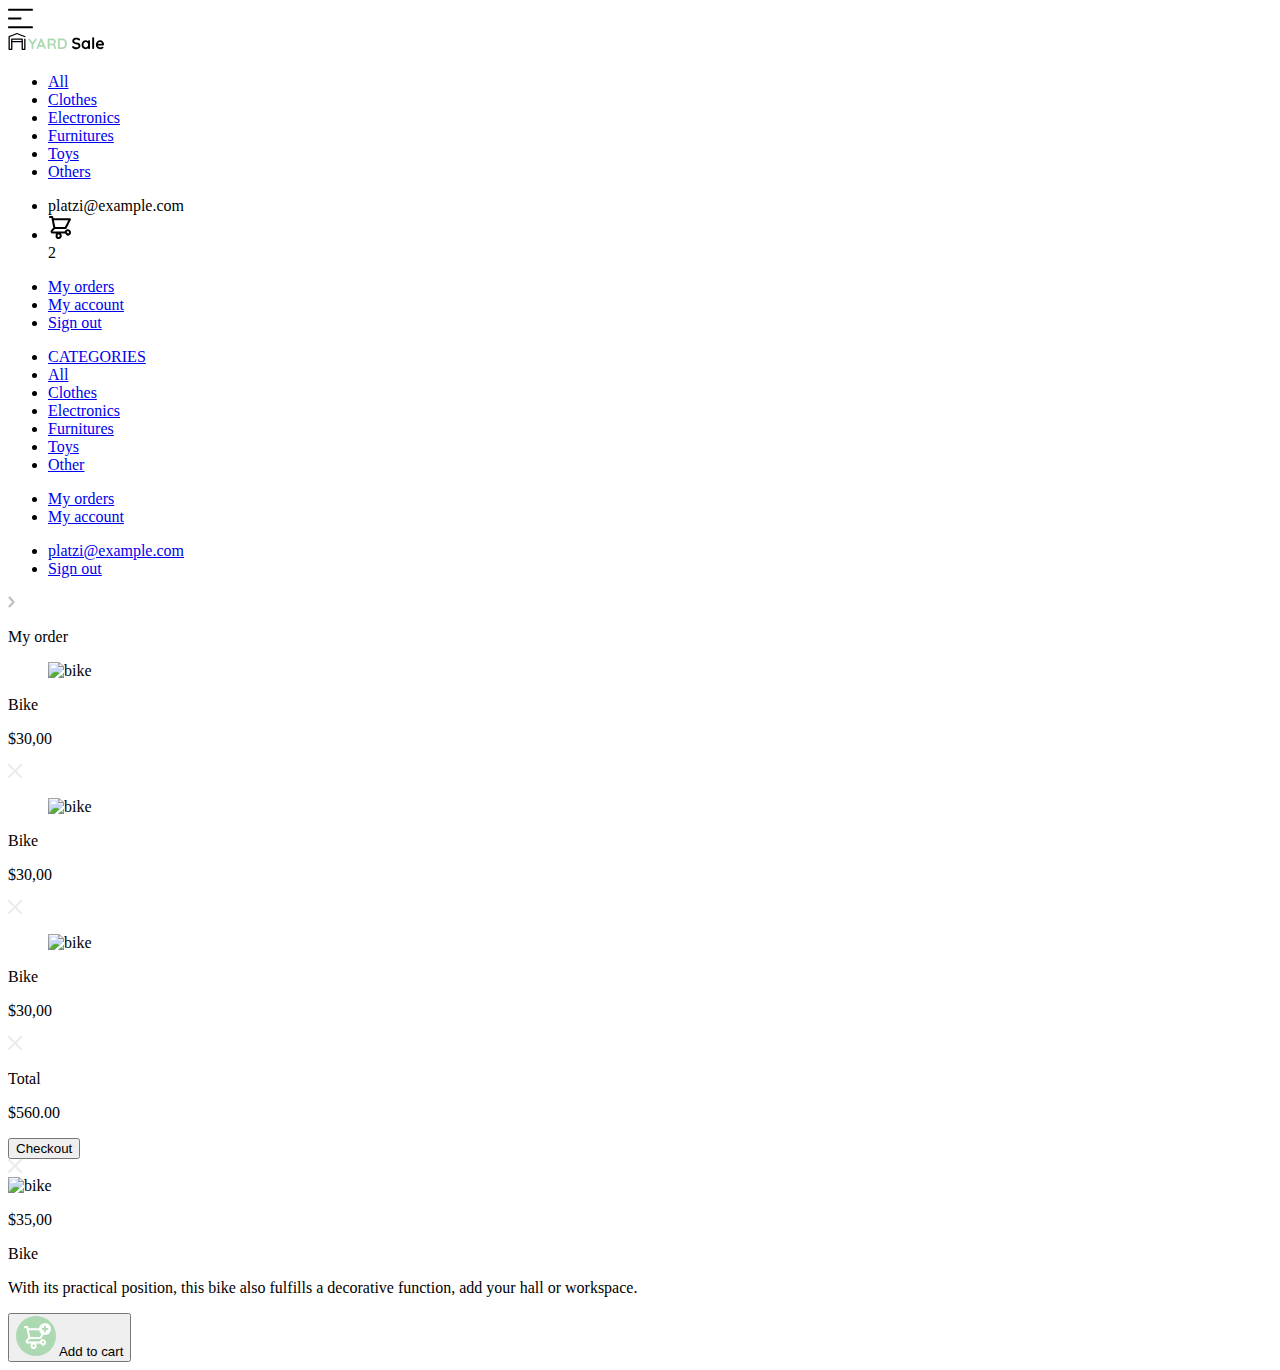
==== index.html @ 3888afa4 "Estructura frontend" ====
<!DOCTYPE html>
<html lang="en">
<head>
  <meta charset="UTF-8">
  <meta http-equiv="X-UA-Compatible" content="IE=edge">
  <meta name="viewport" content="width=device-width, initial-scale=1.0">

  <link rel="preconnect" href="https://fonts.googleapis.com">
  <link rel="preconnect" href="https://fonts.gstatic.com" crossorigin>
  <link href="https://fonts.googleapis.com/css2?family=Quicksand:wght@300;500;700&display=swap" rel="stylesheet">

  <link rel="stylesheet" href="./styles.css">

  <title>YardSale: tienda online de cositas chidas</title>
</head>
<body>
  <nav>
    <img src="./icons/icon_menu.svg" alt="menu" class="menu">

    <div class="navbar-left">
      <img src="./logos/logo_yard_sale.svg" alt="logo" class="logo">

      <ul>
        <li>
          <a href="/">All</a>
        </li>
        <li>
          <a href="/">Clothes</a>
        </li>
        <li>
          <a href="/">Electronics</a>
        </li>
        <li>
          <a href="/">Furnitures</a>
        </li>
        <li>
          <a href="/">Toys</a>
        </li>
        <li>
          <a href="/">Others</a>
        </li>
      </ul>
    </div>

    <div class="navbar-right">
      <ul>
        <li class="navbar-email">platzi@example.com</li>
        <li class="navbar-shopping-cart">
          <img src="./icons/icon_shopping_cart.svg" alt="shopping cart">
          <div>2</div>
        </li>
      </ul>
    </div>

    <div class="desktop-menu inactive">
      <ul>
        <li>
          <a href="/" class="title">My orders</a>
        </li>
  
        <li>
          <a href="/">My account</a>
        </li>
  
        <li>
          <a href="/">Sign out</a>
        </li>
      </ul>
    </div>

    <div class="mobile-menu inactive">
      <ul>
        <li>
          <a href="/">CATEGORIES</a>
        </li>
        <li>
          <a href="/">All</a>
        </li>
        <li>
          <a href="/">Clothes</a>
        </li>
        <li>
          <a href="/">Electronics</a>
        </li>
        <li>
          <a href="/">Furnitures</a>
        </li>
        <li>
          <a href="/">Toys</a>
        </li>
        <li>
          <a href="/">Other</a>
        </li>
      </ul>
  
      <ul>
        <li>
          <a href="/">My orders</a>
        </li>
        <li>
          <a href="/">My account</a>
        </li>
      </ul>
  
      <ul>
        <li>
          <a href="/" class="email">platzi@example.com</a>
        </li>
        <li>
          <a href="/" class="sign-out">Sign out</a>
        </li>
      </ul>
    </div>
  </nav>

  <aside id="shoppingCartContainer" class="inactive">
    <div class="title-container">
      <img src="./icons/flechita.svg" alt="arrow">
      <p class="title">My order</p>
    </div>

    <div class="my-order-content">
      <div class="shopping-cart">
        <figure>
          <img src="https://images.pexels.com/photos/276517/pexels-photo-276517.jpeg?auto=compress&cs=tinysrgb&dpr=2&h=650&w=940" alt="bike">
        </figure>
        <p>Bike</p>
        <p>$30,00</p>
        <img src="./icons/icon_close.png" alt="close">
      </div>

      <div class="shopping-cart">
        <figure>
          <img src="https://images.pexels.com/photos/276517/pexels-photo-276517.jpeg?auto=compress&cs=tinysrgb&dpr=2&h=650&w=940" alt="bike">
        </figure>
        <p>Bike</p>
        <p>$30,00</p>
        <img src="./icons/icon_close.png" alt="close">
      </div>

      <div class="shopping-cart">
        <figure>
          <img src="https://images.pexels.com/photos/276517/pexels-photo-276517.jpeg?auto=compress&cs=tinysrgb&dpr=2&h=650&w=940" alt="bike">
        </figure>
        <p>Bike</p>
        <p>$30,00</p>
        <img src="./icons/icon_close.png" alt="close">
      </div>

      <div class="order">
        <p>
          <span>Total</span>
        </p>
        <p>$560.00</p>
      </div>

      <button class="primary-button">
        Checkout
      </button>
    </div>
  </div>
  </aside>

  <aside id="productDetail" class="inactive">
    <div class="product-detail-close">
      <img src="./icons/icon_close.png" alt="close">
    </div>
    <img src="https://images.pexels.com/photos/276517/pexels-photo-276517.jpeg?auto=compress&cs=tinysrgb&dpr=2&h=650&w=940" alt="bike">
    <div class="product-info">
      <p>$35,00</p>
      <p>Bike</p>
      <p>With its practical position, this bike also fulfills a decorative function, add your hall or workspace.</p>
      <button class="primary-button add-to-cart-button">
        <img src="./icons/bt_add_to_cart.svg" alt="add to cart">
        Add to cart
      </button>
    </div>
  </aside>

  <section class="main-container">
    <div class="cards-container">

      <!-- <div class="product-card">
        <img src="https://images.pexels.com/photos/276517/pexels-photo-276517.jpeg?auto=compress&cs=tinysrgb&dpr=2&h=650&w=940" alt="">
        <div class="product-info">
          <div>
            <p>$120,00</p>
            <p>Bike</p>
          </div>
          <figure>
            <img src="./icons/bt_add_to_cart.svg" alt="">
          </figure>
        </div>
      </div> -->

    </div>
  </section>

  <script src="./main.js"></script>
</body>
</html>
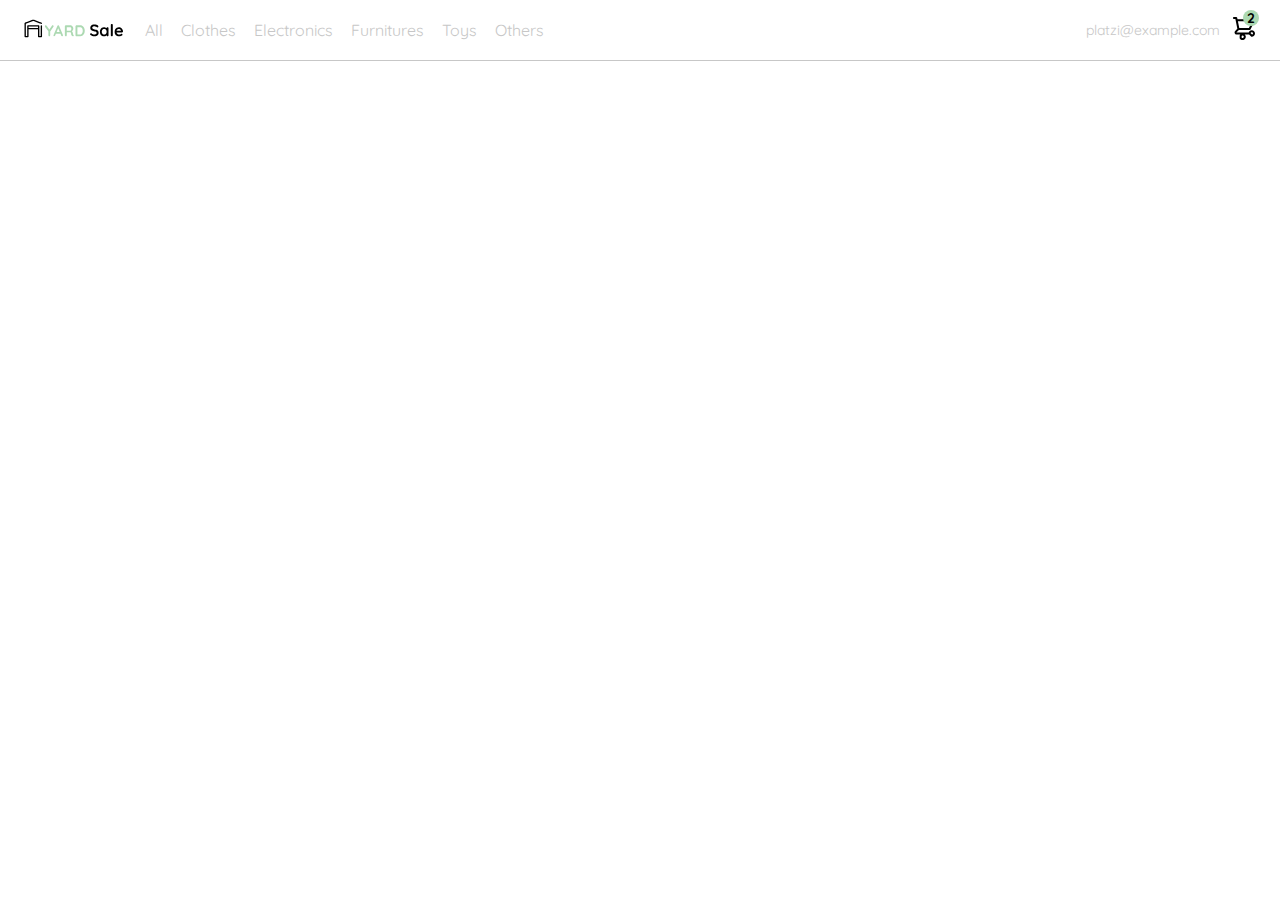
==== commit 004d1d7f: "Creacion de componente mediante JS" ====
--- a/index.html
+++ b/index.html
@@ -1,201 +1,196 @@
 <!DOCTYPE html>
 <html lang="en">
 <head>
-  <meta charset="UTF-8">
-  <meta http-equiv="X-UA-Compatible" content="IE=edge">
-  <meta name="viewport" content="width=device-width, initial-scale=1.0">
-
-  <link rel="preconnect" href="https://fonts.googleapis.com">
-  <link rel="preconnect" href="https://fonts.gstatic.com" crossorigin>
-  <link href="https://fonts.googleapis.com/css2?family=Quicksand:wght@300;500;700&display=swap" rel="stylesheet">
-
-  <link rel="stylesheet" href="./styles.css">
-
-  <title>YardSale: tienda online de cositas chidas</title>
+    <meta charset="UTF-8">
+    <meta name="viewport" content="width=device-width, initial-scale=1.0">
+    <title>Document</title>
+    <link rel="stylesheet" href="./styles.css">
+    <title>YardSale: tienda online.</title>
+    <link rel="preconnect" href="https://fonts.googleapis.com">
+    <link rel="preconnect" href="https://fonts.gstatic.com" crossorigin>
+    <link href="https://fonts.googleapis.com/css2?family=Quicksand:wght@300;500;700&display=swap" rel="stylesheet">
+    
 </head>
 <body>
-  <nav>
-    <img src="./icons/icon_menu.svg" alt="menu" class="menu">
+    <nav>
+        <img src="./icons/icon_menu.svg" alt="menu" class="hamIcon">
+    
+        <div class="navbar-left">
+          <img src="./logos/logo_yard_sale.svg" alt="logo" class="logo">
+    
+          <ul>
+            <li>
+              <a href="/">All</a>
+            </li>
+            <li>
+              <a href="/">Clothes</a>
+            </li>
+            <li>
+              <a href="/">Electronics</a>
+            </li>
+            <li>
+              <a href="/">Furnitures</a>
+            </li>
+            <li>
+              <a href="/">Toys</a>
+            </li>
+            <li>
+              <a href="/">Others</a>
+            </li>
+          </ul>
+        </div>
+    
+        <div class="navbar-right">
+          <ul>
+            <li class="navbar-email">platzi@example.com</li>
+            <li class="navbar-shopping-cart">
+              <img src="./icons/icon_shopping_cart.svg" alt="shopping cart">
+              <div>2</div>
+            </li>
+          </ul>
+        </div>
 
-    <div class="navbar-left">
-      <img src="./logos/logo_yard_sale.svg" alt="logo" class="logo">
 
-      <ul>
-        <li>
-          <a href="/">All</a>
-        </li>
-        <li>
-          <a href="/">Clothes</a>
-        </li>
-        <li>
-          <a href="/">Electronics</a>
-        </li>
-        <li>
-          <a href="/">Furnitures</a>
-        </li>
-        <li>
-          <a href="/">Toys</a>
-        </li>
-        <li>
-          <a href="/">Others</a>
-        </li>
-      </ul>
+        <div class="desktop-menu inactive">
+            <ul>
+              <li>
+                <a href="/" class="title">My orders</a>
+              </li>
+        
+              <li>
+                <a href="/">My account</a>
+              </li>
+        
+              <li>
+                <a href="/">Sign out</a>
+              </li>
+            </ul>
+        </div>
+
+
+
+        <div class="mobile-menu inactive">
+            <ul>
+              <li>
+                <a href="/">CATEGORIES</a>
+              </li>
+              <li>
+                <a href="/">All</a>
+              </li>
+              <li>
+                <a href="/">Clothes</a>
+              </li>
+              <li>
+                <a href="/">Electronics</a>
+              </li>
+              <li>
+                <a href="/">Furnitures</a>
+              </li>
+              <li>
+                <a href="/">Toys</a>
+              </li>
+              <li>
+                <a href="/">Other</a>
+              </li>
+            </ul>
+        
+            <ul>
+              <li>
+                <a href="/">My orders</a>
+              </li>
+              <li>
+                <a href="/">My account</a>
+              </li>
+            </ul>
+        
+            <ul>
+              <li>
+                <a href="/" class="email">platzi@example.com</a>
+              </li>
+              <li>
+                <a href="/" class="sign-out">Sign out</a>
+              </li>
+            </ul>
+          </div>
+    </nav>
+
+
+
+    <aside class="product-detail inactive">
+      <div class="title-container">
+        <img src="./icons/flechita.svg" alt="arrow">
+        <p class="title">My order</p>
+      </div>
+  
+      <div class="my-order-content">
+        <div class="shopping-cart">
+          <figure>
+            <img src="https://images.pexels.com/photos/276517/pexels-photo-276517.jpeg?auto=compress&cs=tinysrgb&dpr=2&h=650&w=940" alt="bike">
+          </figure>
+          <p>Bike</p>
+          <p>$30,00</p>
+          <img src="./icons/icon_close.png" alt="close">
+        </div>
+  
+        <div class="shopping-cart">
+          <figure>
+            <img src="https://images.pexels.com/photos/276517/pexels-photo-276517.jpeg?auto=compress&cs=tinysrgb&dpr=2&h=650&w=940" alt="bike">
+          </figure>
+          <p>Bike</p>
+          <p>$30,00</p>
+          <img src="./icons/icon_close.png" alt="close">
+        </div>
+  
+        <div class="shopping-cart">
+          <figure>
+            <img src="https://images.pexels.com/photos/276517/pexels-photo-276517.jpeg?auto=compress&cs=tinysrgb&dpr=2&h=650&w=940" alt="bike">
+          </figure>
+          <p>Bike</p>
+          <p>$30,00</p>
+          <img src="./icons/icon_close.png" alt="close">
+        </div>
+  
+        <div class="order">
+          <p>
+            <span>Total</span>
+          </p>
+          <p>$560.00</p>
+        </div>
+  
+        <button class="primary-button">
+          Checkout
+        </button>
+      </div>
     </div>
+    </aside>
 
-    <div class="navbar-right">
-      <ul>
-        <li class="navbar-email">platzi@example.com</li>
-        <li class="navbar-shopping-cart">
-          <img src="./icons/icon_shopping_cart.svg" alt="shopping cart">
-          <div>2</div>
-        </li>
-      </ul>
-    </div>
 
-    <div class="desktop-menu inactive">
-      <ul>
-        <li>
-          <a href="/" class="title">My orders</a>
-        </li>
+
+
+    <section class="main-container">
+      <div class="cards-container">
   
-        <li>
-          <a href="/">My account</a>
-        </li>
+      <!--  <div class="product-card">
+          <img src="https://images.pexels.com/photos/276517/pexels-photo-276517.jpeg?auto=compress&cs=tinysrgb&dpr=2&h=650&w=940" alt="">
+          <div class="product-info">
+            <div>
+              <p>$120,00</p>
+              <p>Bike</p>
+            </div>
+            <figure>
+              <img src="./icons/bt_add_to_cart.svg" alt="">
+            </figure>
+          </div>
+        </div> -->
   
-        <li>
-          <a href="/">Sign out</a>
-        </li>
-      </ul>
-    </div>
+        
+      </div>
+    </section>
 
-    <div class="mobile-menu inactive">
-      <ul>
-        <li>
-          <a href="/">CATEGORIES</a>
-        </li>
-        <li>
-          <a href="/">All</a>
-        </li>
-        <li>
-          <a href="/">Clothes</a>
-        </li>
-        <li>
-          <a href="/">Electronics</a>
-        </li>
-        <li>
-          <a href="/">Furnitures</a>
-        </li>
-        <li>
-          <a href="/">Toys</a>
-        </li>
-        <li>
-          <a href="/">Other</a>
-        </li>
-      </ul>
-  
-      <ul>
-        <li>
-          <a href="/">My orders</a>
-        </li>
-        <li>
-          <a href="/">My account</a>
-        </li>
-      </ul>
-  
-      <ul>
-        <li>
-          <a href="/" class="email">platzi@example.com</a>
-        </li>
-        <li>
-          <a href="/" class="sign-out">Sign out</a>
-        </li>
-      </ul>
-    </div>
-  </nav>
 
-  <aside id="shoppingCartContainer" class="inactive">
-    <div class="title-container">
-      <img src="./icons/flechita.svg" alt="arrow">
-      <p class="title">My order</p>
-    </div>
+    <script src="./main.js"></script>
 
-    <div class="my-order-content">
-      <div class="shopping-cart">
-        <figure>
-          <img src="https://images.pexels.com/photos/276517/pexels-photo-276517.jpeg?auto=compress&cs=tinysrgb&dpr=2&h=650&w=940" alt="bike">
-        </figure>
-        <p>Bike</p>
-        <p>$30,00</p>
-        <img src="./icons/icon_close.png" alt="close">
-      </div>
 
-      <div class="shopping-cart">
-        <figure>
-          <img src="https://images.pexels.com/photos/276517/pexels-photo-276517.jpeg?auto=compress&cs=tinysrgb&dpr=2&h=650&w=940" alt="bike">
-        </figure>
-        <p>Bike</p>
-        <p>$30,00</p>
-        <img src="./icons/icon_close.png" alt="close">
-      </div>
 
-      <div class="shopping-cart">
-        <figure>
-          <img src="https://images.pexels.com/photos/276517/pexels-photo-276517.jpeg?auto=compress&cs=tinysrgb&dpr=2&h=650&w=940" alt="bike">
-        </figure>
-        <p>Bike</p>
-        <p>$30,00</p>
-        <img src="./icons/icon_close.png" alt="close">
-      </div>
-
-      <div class="order">
-        <p>
-          <span>Total</span>
-        </p>
-        <p>$560.00</p>
-      </div>
-
-      <button class="primary-button">
-        Checkout
-      </button>
-    </div>
-  </div>
-  </aside>
-
-  <aside id="productDetail" class="inactive">
-    <div class="product-detail-close">
-      <img src="./icons/icon_close.png" alt="close">
-    </div>
-    <img src="https://images.pexels.com/photos/276517/pexels-photo-276517.jpeg?auto=compress&cs=tinysrgb&dpr=2&h=650&w=940" alt="bike">
-    <div class="product-info">
-      <p>$35,00</p>
-      <p>Bike</p>
-      <p>With its practical position, this bike also fulfills a decorative function, add your hall or workspace.</p>
-      <button class="primary-button add-to-cart-button">
-        <img src="./icons/bt_add_to_cart.svg" alt="add to cart">
-        Add to cart
-      </button>
-    </div>
-  </aside>
-
-  <section class="main-container">
-    <div class="cards-container">
-
-      <!-- <div class="product-card">
-        <img src="https://images.pexels.com/photos/276517/pexels-photo-276517.jpeg?auto=compress&cs=tinysrgb&dpr=2&h=650&w=940" alt="">
-        <div class="product-info">
-          <div>
-            <p>$120,00</p>
-            <p>Bike</p>
-          </div>
-          <figure>
-            <img src="./icons/bt_add_to_cart.svg" alt="">
-          </figure>
-        </div>
-      </div> -->
-
-    </div>
-  </section>
-
-  <script src="./main.js"></script>
 </body>
 </html>--- a/styles.css
+++ b/styles.css
@@ -0,0 +1,335 @@
+:root {
+    --white: #FFFFFF;
+    --black: #000000;
+    --very-light-pink: #C7C7C7;
+    --text-input-field: #F7F7F7;
+    --hospital-green: #ACD9B2;
+    --sm: 14px;
+    --md: 16px;
+    --lg: 18px;
+}
+body {
+    margin: 0;
+    font-family: 'Quicksand', sans-serif;
+}
+
+
+.inactive{
+    display: none;
+}
+
+
+
+
+
+nav {
+    display: flex;
+    justify-content: space-between;
+    padding: 0 24px;
+    border-bottom: 1px solid var(--very-light-pink);
+}
+.hamIcon {
+    display: none;
+}
+.logo {
+    width: 100px;
+}
+.navbar-left ul,
+.navbar-right ul {
+    list-style: none;
+    padding: 0;
+    margin: 0;
+    display: flex;
+    align-items: center;
+    height: 60px;
+}
+.navbar-left {
+    display: flex;
+}
+.navbar-left ul {
+    margin-left: 12px;
+}
+.navbar-left ul li a,
+.navbar-right ul li a {
+    text-decoration: none;
+    color: var(--very-light-pink);
+    border: 1px solid var(--white);
+    padding: 8px;
+    border-radius: 8px;
+}
+.navbar-left ul li a:hover,
+.navbar-right ul li a:hover {
+    border: 1px solid var(--hospital-green);
+    color: var(--hospital-green);
+}
+.navbar-email {
+    color: var(--very-light-pink);
+    font-size: var(--sm);
+    margin-right: 12px;
+    cursor: pointer;
+}
+.navbar-shopping-cart {
+    position: relative;
+}
+.navbar-shopping-cart div {
+    width: 16px;
+    height: 16px;
+    background-color: var(--hospital-green);
+    border-radius: 50%;
+    font-size: var(--sm);
+    font-weight: bold;
+    position: absolute;
+    top: -6px;
+    right: -3px;
+    display: flex;
+    justify-content: center;
+    align-items: center;
+}
+
+
+
+.desktop-menu {
+    position: absolute;
+    background: var(--white);
+    top: 60px;
+    right: 60px;
+    width: 100px;
+    height: auto;
+    border: 1px solid var(--very-light-pink);
+    border-radius: 6px;
+    padding: 20px 20px 0 20px;
+}
+.desktop-menu ul {
+    list-style: none;
+    padding: 0;
+    margin: 0;
+ }
+.desktop-menu ul li {
+    text-align: end;
+}
+.desktop-menu ul li:nth-child(1),
+.desktop-menu ul li:nth-child(2) {
+    font-weight: bold;
+}
+.desktop-menu ul li:last-child {
+    padding-top: 20px;
+    border-top: 1px solid var(--very-light-pink);
+}
+.desktop-menu ul li:last-child a {
+    color: var(--hospital-green);
+    font-size: var(--sm);
+}
+.desktop-menu ul li a {
+    color: var(--back);
+    text-decoration: none;
+    margin-bottom: 20px;
+    display: inline-block;
+}
+
+
+
+/* Menu en mobile */
+.mobile-menu {
+    padding: 24px;
+    top: 61px;
+    position: absolute;
+    background-color: var(--white);
+    border-radius: 5px;
+}
+  .mobile-menu a {
+    text-decoration: none;
+    color: var(--black);
+    font-weight: bold;
+    /* margin-bottom: 24px; */
+}
+.mobile-menu ul {
+    padding: 0;
+    margin: 24px 0 0;
+    list-style: none;
+}
+.mobile-menu ul:nth-child(1) {
+    border-bottom: 1px solid var(--very-light-pink);
+}
+.mobile-menu ul li {
+    margin-bottom: 24px;
+}
+.email {
+    font-size: var(--sm);
+    font-weight: 300 !important;
+}
+.sign-out {
+    font-size: var(--sm);
+    color: var(--hospital-green) !important;
+}
+
+
+
+/* Aside  product-detail*/
+.product-detail {
+    width: 360px;
+    background-color: var(--white);
+    padding: 0 24px;
+    box-sizing: border-box;
+    position: absolute;
+    right: 0;
+ }
+.title-container {
+    display: flex;
+}
+.title-container img {
+    transform: rotate(180deg);
+    margin-right: 14px;
+}
+.title {
+    font-size: var(--lg);
+    font-weight: bold;
+}
+.order {
+    display: grid;
+    grid-template-columns: auto 1fr;
+    gap: 16px;
+    align-items: center;
+    background-color: var(--text-input-field);
+    margin-bottom: 24px;
+    border-radius: 8px;
+    padding: 0 24px;
+}
+.order p:nth-child(1) {
+    display: flex;
+    flex-direction: column;
+}
+.order p span:nth-child(1) {
+    font-size: var(--md);
+    font-weight: bold;
+}
+.order p:nth-child(2) {
+    text-align: end;
+    font-weight: bold;
+}
+.shopping-cart {
+    display: grid;
+    grid-template-columns: auto 1fr auto auto;
+    gap: 16px;
+    margin-bottom: 24px;
+    align-items: center;
+}
+.shopping-cart figure {
+    margin: 0;
+}
+.shopping-cart figure img {
+    width: 70px;
+    height: 70px;
+    border-radius: 20px;
+    object-fit: cover;
+}
+.shopping-cart p:nth-child(2) {
+    color: var(--very-light-pink);
+}
+.shopping-cart p:nth-child(3) {
+    font-size: var(--md);
+    font-weight: bold;
+}
+.primary-button {
+    background-color: var(--hospital-green);
+    border-radius: 8px;
+    border: none;
+    color: var(--white);
+    width: 100%;
+    cursor: pointer;
+    font-size: var(--md);
+    font-weight: bold;
+    height: 50px;
+}
+
+
+
+
+/* Product List */
+.cards-container {
+    display: grid;
+    grid-template-columns: repeat(auto-fill, 240px);
+    gap: 26px;
+    place-content: center;
+    margin-top: 20px;
+}
+.product-card {
+    width: 240px;
+}
+.product-card img {
+    width: 240px;
+    height: 240px;
+    border-radius: 20px;
+    object-fit: cover;
+}
+.product-info {
+    display: flex;
+    justify-content: space-between;
+    align-items: center;
+    margin-top: 12px;
+}
+.product-info figure {
+    margin: 0;
+}
+.product-info figure img {
+    width: 35px;
+    height: 35px;
+}
+.product-info div p:nth-child(1) {
+    font-weight: bold;
+    font-size: var(--md);
+    margin-top: 0;
+    margin-bottom: 4px;
+}
+.product-info div p:nth-child(2) {
+    font-size: var(--sm);
+    margin-top: 0;
+    margin-bottom: 0;
+    color: var(--very-light-pink);
+}
+
+  
+
+
+
+
+@media (max-width: 640px) {
+    .hamIcon {
+      display: block;
+    }
+    .navbar-left ul {
+      display: none;
+    }
+    .navbar-email {
+      display: none;
+    }
+    .desktop-menu {
+        display: none;
+    }
+
+
+    .product-detail {
+        width: 100%;
+    }
+
+
+
+    .cards-container {
+      grid-template-columns: repeat(auto-fill, 140px);
+    }
+    .product-card {
+      width: 140px;
+    }
+    .product-card img {
+      width: 140px;
+      height: 140px;
+    }
+}
+@media (min-width: 641px){
+    .mobile-menu {
+        display: none;
+    }
+}
+
+
+
+
